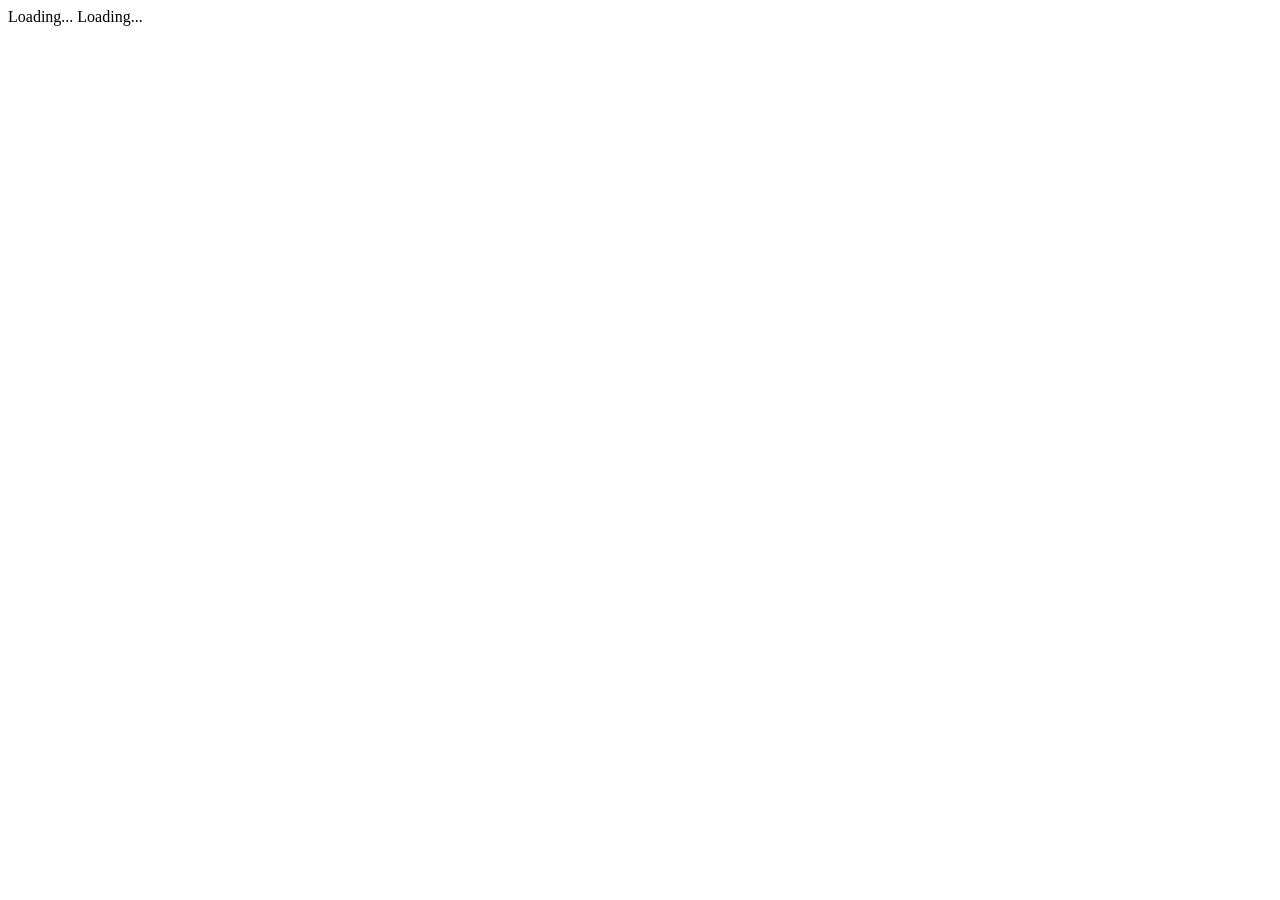
==== index.html @ 55a4bf2d "Sample Angular2 Framework" ====
<!DOCTYPE html>
<html>

  <head>
    <title>Angular 2 QuickStart</title>

    <!-- 1. Load libraries -->
    <script src="https://code.angularjs.org/2.0.0-beta.0/angular2-polyfills.js"></script>
    <script src="https://code.angularjs.org/tools/system.js"></script>
    <script src="https://code.angularjs.org/tools/typescript.js"></script>
    <script src="https://code.angularjs.org/2.0.0-beta.0/Rx.js"></script>
    <script src="https://code.angularjs.org/2.0.0-beta.0/angular2.dev.js"></script>
    <script src="https://ajax.googleapis.com/ajax/libs/jquery/2.1.4/jquery.min.js"></script>    
    <link rel="stylesheet" type="text/css" href="app/views/css/home.css">

    <!-- 2. Configure SystemJS -->
    <script>
      System.config({
        transpiler: 'typescript',
        typescriptOptions: { emitDecoratorMetadata: true },
        packages: {'app': {defaultExtension: 'ts'}}
      });
      System.import('app/boot')
            .then(null, console.error.bind(console));
    </script>

  </head>

  <!-- 3. Display the application -->
  <body>

    <my-app>Loading...
      <test-this>Loading...</test-this>
    </my-app>
  </body>

</html>
---- app/views/css/home.css ----
.heroes {
  list-style-type: none;
  margin-left: 1em;
  padding: 0;
  width: 10em;
}
.heroes li {
  cursor: pointer;
  position: relative;
  left: 0;
  transition: all 0.2s ease;
}
.heroes li:hover {
  color: #369;
  background-color: #EEE;
  left: .2em;
}
.heroes .badge {
  font-size: small;
  color: white;
  padding: 0.1em 0.7em;
  background-color: #369;
  line-height: 1em;
  position: relative;
  left: -1px;
  top: -1px;
}
.selected {
  background-color: #EEE;
  color: #369;
}
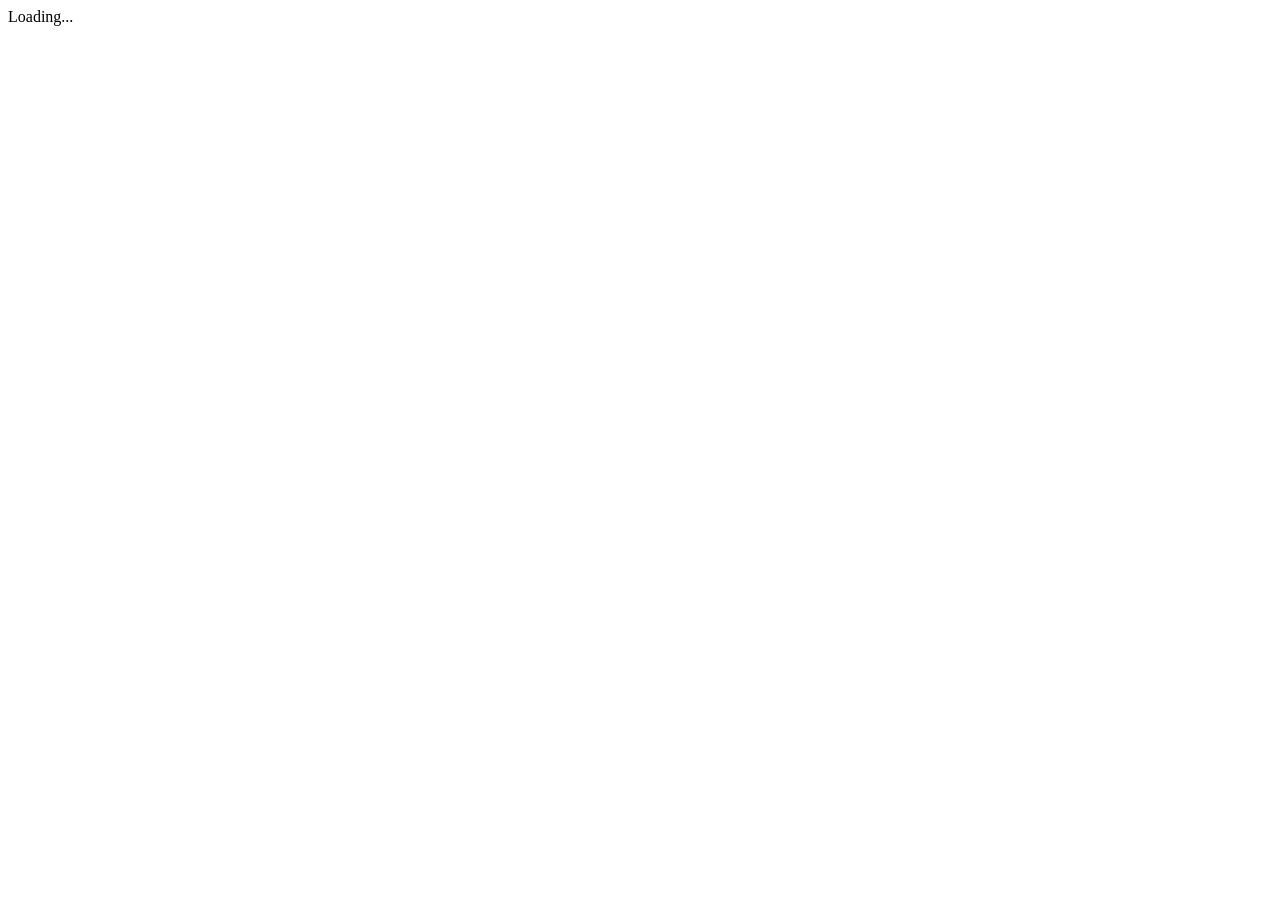
==== commit 51436c11: "New Example With Routing" ====
--- a/index.html
+++ b/index.html
@@ -10,7 +10,8 @@
     <script src="https://code.angularjs.org/tools/typescript.js"></script>
     <script src="https://code.angularjs.org/2.0.0-beta.0/Rx.js"></script>
     <script src="https://code.angularjs.org/2.0.0-beta.0/angular2.dev.js"></script>
-    <script src="https://ajax.googleapis.com/ajax/libs/jquery/2.1.4/jquery.min.js"></script>    
+    <script src="https://code.angularjs.org/2.0.0-beta.0/router.js"></script>
+    <script src="https://ajax.googleapis.com/ajax/libs/jquery/2.1.4/jquery.min.js"></script>
     <link rel="stylesheet" type="text/css" href="app/views/css/home.css">
 
     <!-- 2. Configure SystemJS -->
@@ -20,7 +21,7 @@
         typescriptOptions: { emitDecoratorMetadata: true },
         packages: {'app': {defaultExtension: 'ts'}}
       });
-      System.import('app/boot')
+      System.import('app/app.component')
             .then(null, console.error.bind(console));
     </script>
 
@@ -29,9 +30,10 @@
   <!-- 3. Display the application -->
   <body>
 
-    <my-app>Loading...
-      <test-this>Loading...</test-this>
-    </my-app>
+      <mainroot>Loading...</mainroot>
+
+
+
   </body>
 
 </html>
